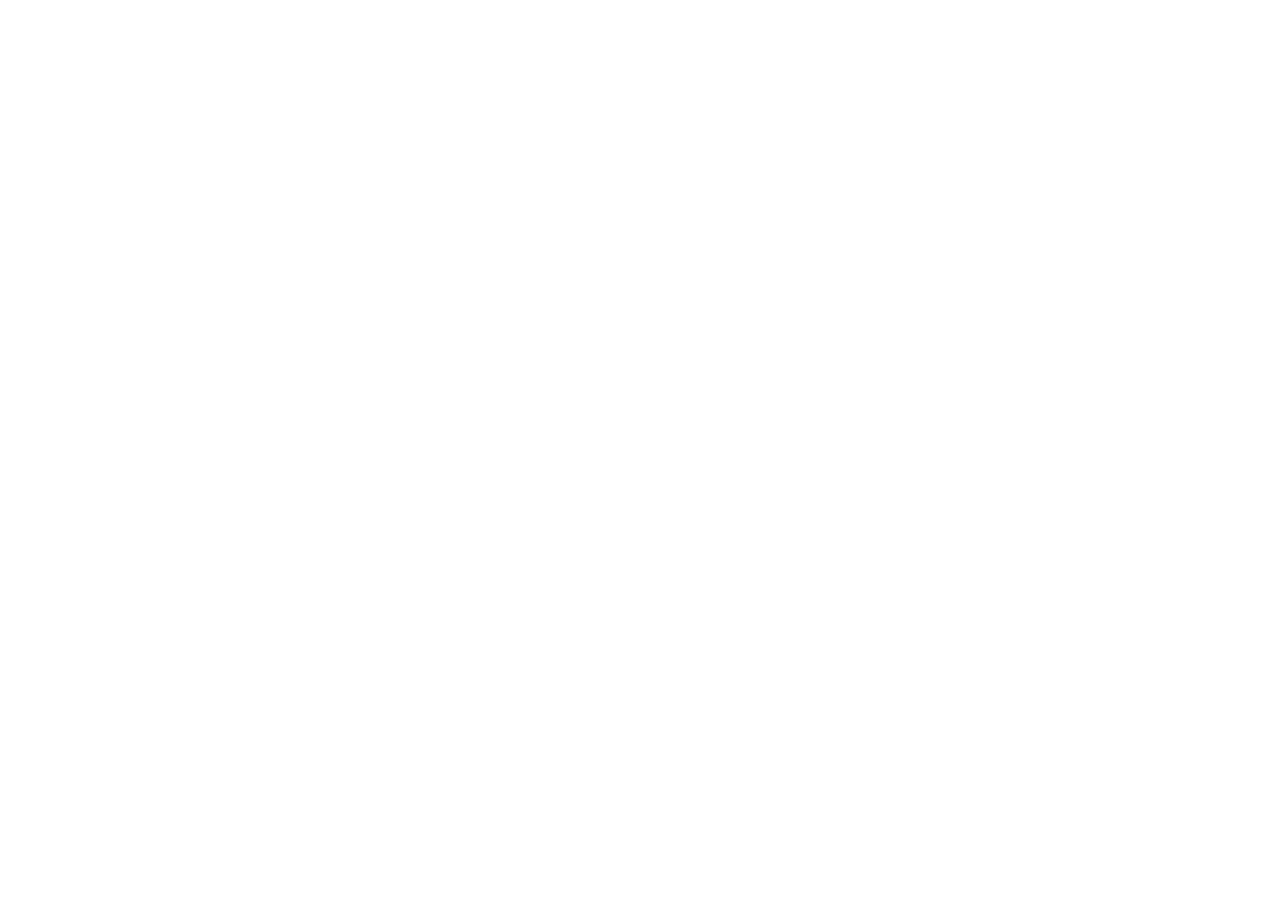
==== new/pages/index.html @ 844f1e47 "upper scripts have done" ====
<!DOCTYPE html>
<html lang="en">
<head>
    <meta charset="UTF-8">
    <title>Learn JavaScript!</title>
</head>
<body>
<!--1 задание "Внешние скрипты"-->
<script src="../scripts/index.js" async></script>
<!--Что загрузится быстрее?-->
<script src="../scripts/big.js"></script> <!--Быстрее из-за последовательности скриптов-->
<script src="../scripts/small.js"></script>
<!--А вот так?-->
<script async src="../scripts/big.js"></script>
<script async src="../scripts/small.js"></script><!--Так как он меньше загрузится должен быстрее-->
<!--А так?-->
<script defer src="../scripts/big.js"></script><!--Сохраняется порядок-->
<script defer src="../scripts/small.js"></script>
</body>
</html>
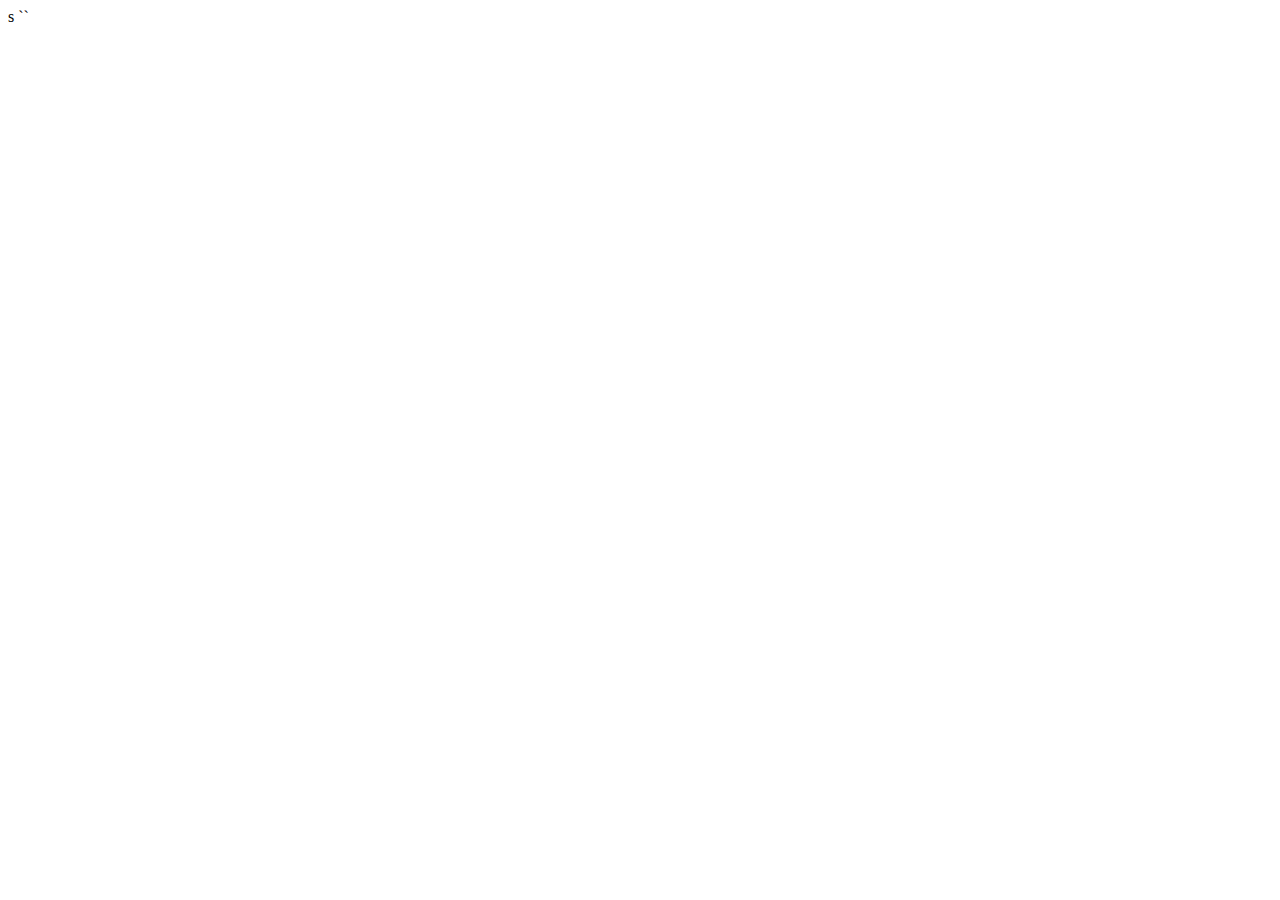
==== commit d29222c6: "variables and types of" ====
--- a/new/pages/index.html
+++ b/new/pages/index.html
@@ -1,20 +1,23 @@
 <!DOCTYPE html>
 <html lang="en">
+
 <head>
     <meta charset="UTF-8">
     <title>Learn JavaScript!</title>
+    <script src="https://unpkg.com/react@15/dist/react.js"></script>
+    <script src="https://unpkg.com/react-dom@15/dist/react-dom.js"></script>
+    <script src="https://unpkg.com/babel-standalone@6.15.0/babel.min.js"></script>
 </head>
+
 <body>
-<!--1 задание "Внешние скрипты"-->
-<script src="../scripts/index.js" async></script>
-<!--Что загрузится быстрее?-->
-<script src="../scripts/big.js"></script> <!--Быстрее из-за последовательности скриптов-->
-<script src="../scripts/small.js"></script>
-<!--А вот так?-->
-<script async src="../scripts/big.js"></script>
-<script async src="../scripts/small.js"></script><!--Так как он меньше загрузится должен быстрее-->
-<!--А так?-->
-<script defer src="../scripts/big.js"></script><!--Сохраняется порядок-->
-<script defer src="../scripts/small.js"></script>
+    <div id="root"></div>s
+    <script type="text/babel">
+        ReactDOM.render(
+        <h1>Hello, World!</h1>, document.getElementById('root') );
+    </script>
+    <!--Быстрее из-за последовательности скриптов-->
+
 </body>
-</html>+
+</html>
+``
